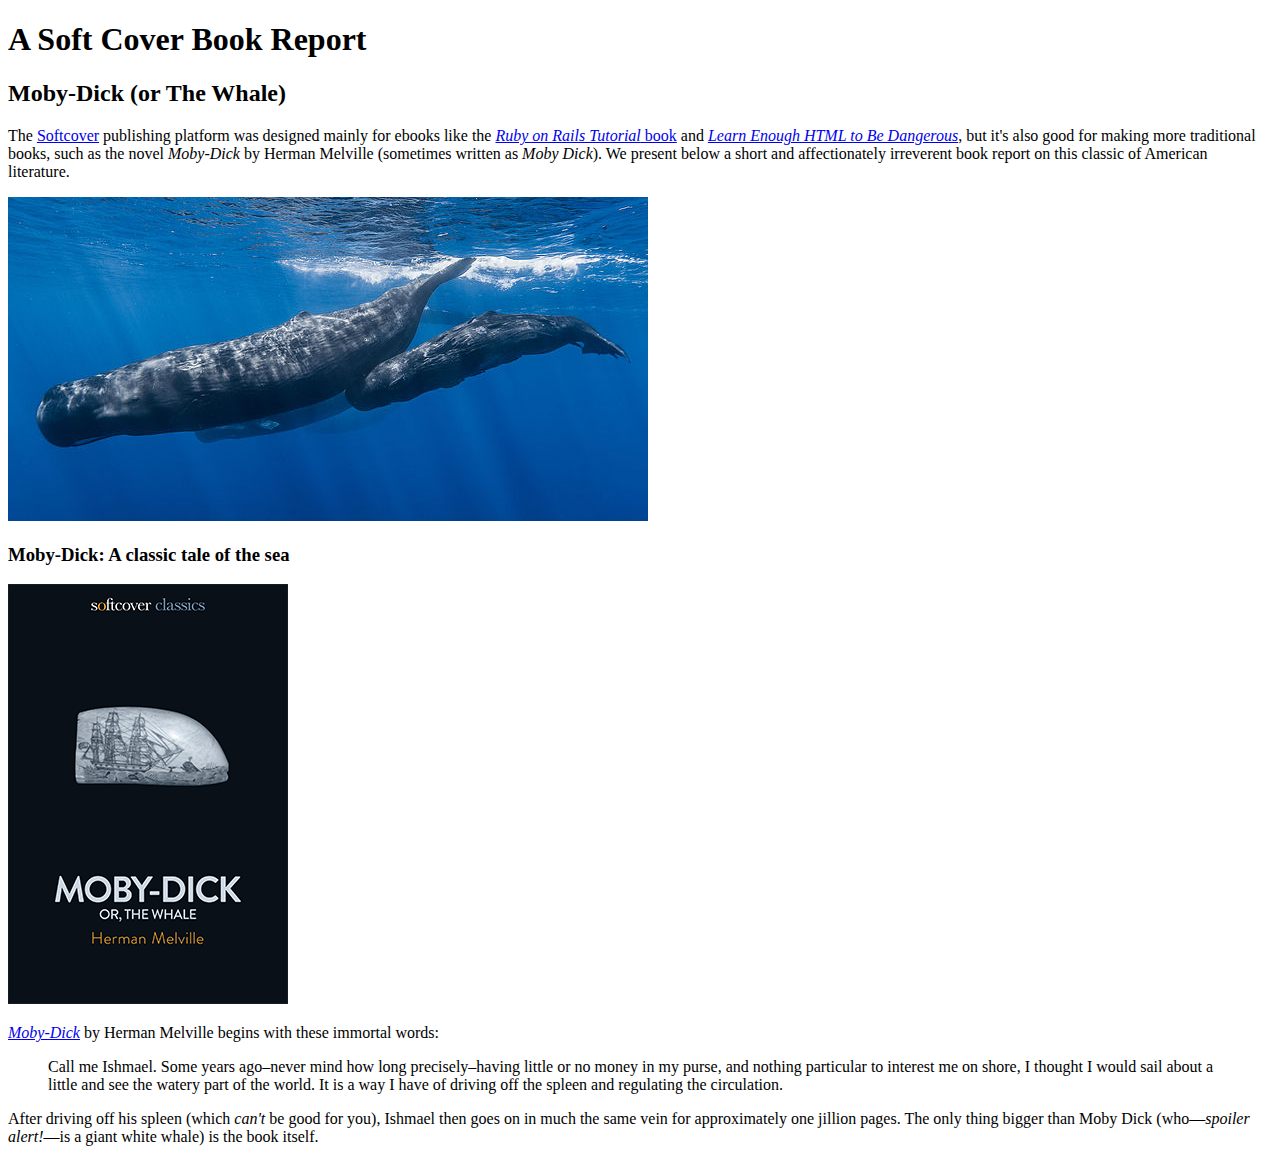
==== moby_dick.html @ e05a58de "Add Moby Dick page and some images" ====
<!DOCTYPE html>
<html lang="en">
  <head>
    <title>Moby Dick</title>
    <meta charset="utf-8">
  </head>
  <body>
    <!-- much here to be styled, will do so in last section -->
    <header>
      <h1>A Soft Cover Book Report</h1>
      <h2>Moby-Dick (or The Whale)</h2>
    </header>

    <div>
      <p>
        The <a href="https://www.softcover.io/">Softcover</a> publishing platform
        was designed mainly for ebooks like the
        <a href="https://railstutorial.org/book"><em>Ruby on Rails Tutorial</em>
        book</a> and <a href="https://learnenough.com/html"><em>Learn Enough
        HTML to Be Dangerous</em></a>, but it's also good for making more
        traditional books, such as the novel <em>Moby-Dick</em> by Herman
        Melville (sometimes written as <em>Moby Dick</em>). We present below a
        short and affectionately irreverent book report on this classic of
        American literature.
      </p>
    </div>

    <a href="https://commons.wikimedia.org/wiki/File:Sperm_whale_pod.jpg" target="_blank" rel="noopener">
      <img src="images/sperm_whales.jpg" alt="The whale"></a>

    <div>
      <h3>Moby-Dick: A classic tale of the sea</h3>
      <a href="https://www.softcover.io/read/6070fb03/moby-dick" target="_blank" rel="noopener">
        <img src="images/moby_dick.png" alt="Moby Dick">
      </a>
      <p>
        <a href="https://www.softcover.io/read/6070fb03/moby-dick"
           target="_blank" rel="noopener">
          <em>Moby-Dick</em></a> by Herman Melville begins with these immortal words:
      </p>
      <blockquote>
        <p>
          <span>Call me Ishmael.</span> Some years ago–never mind how long
          precisely–having little or no money in my purse, and nothing
          particular to interest me on shore, I thought I would sail about a
          little and see the watery part of the world. It is a way I have of
          driving off the spleen and regulating the circulation.
        </p>
      </blockquote>
      <p>
        After driving off his spleen (which <em>can't</em> be good for you),
        Ishmael then goes on in much the same vein for approximately one
        jillion pages. The only thing bigger than Moby Dick (who—<em>spoiler
        alert!</em>—is a giant white whale) is the book itself.
      </p>

    </div>

  </body>
</html>
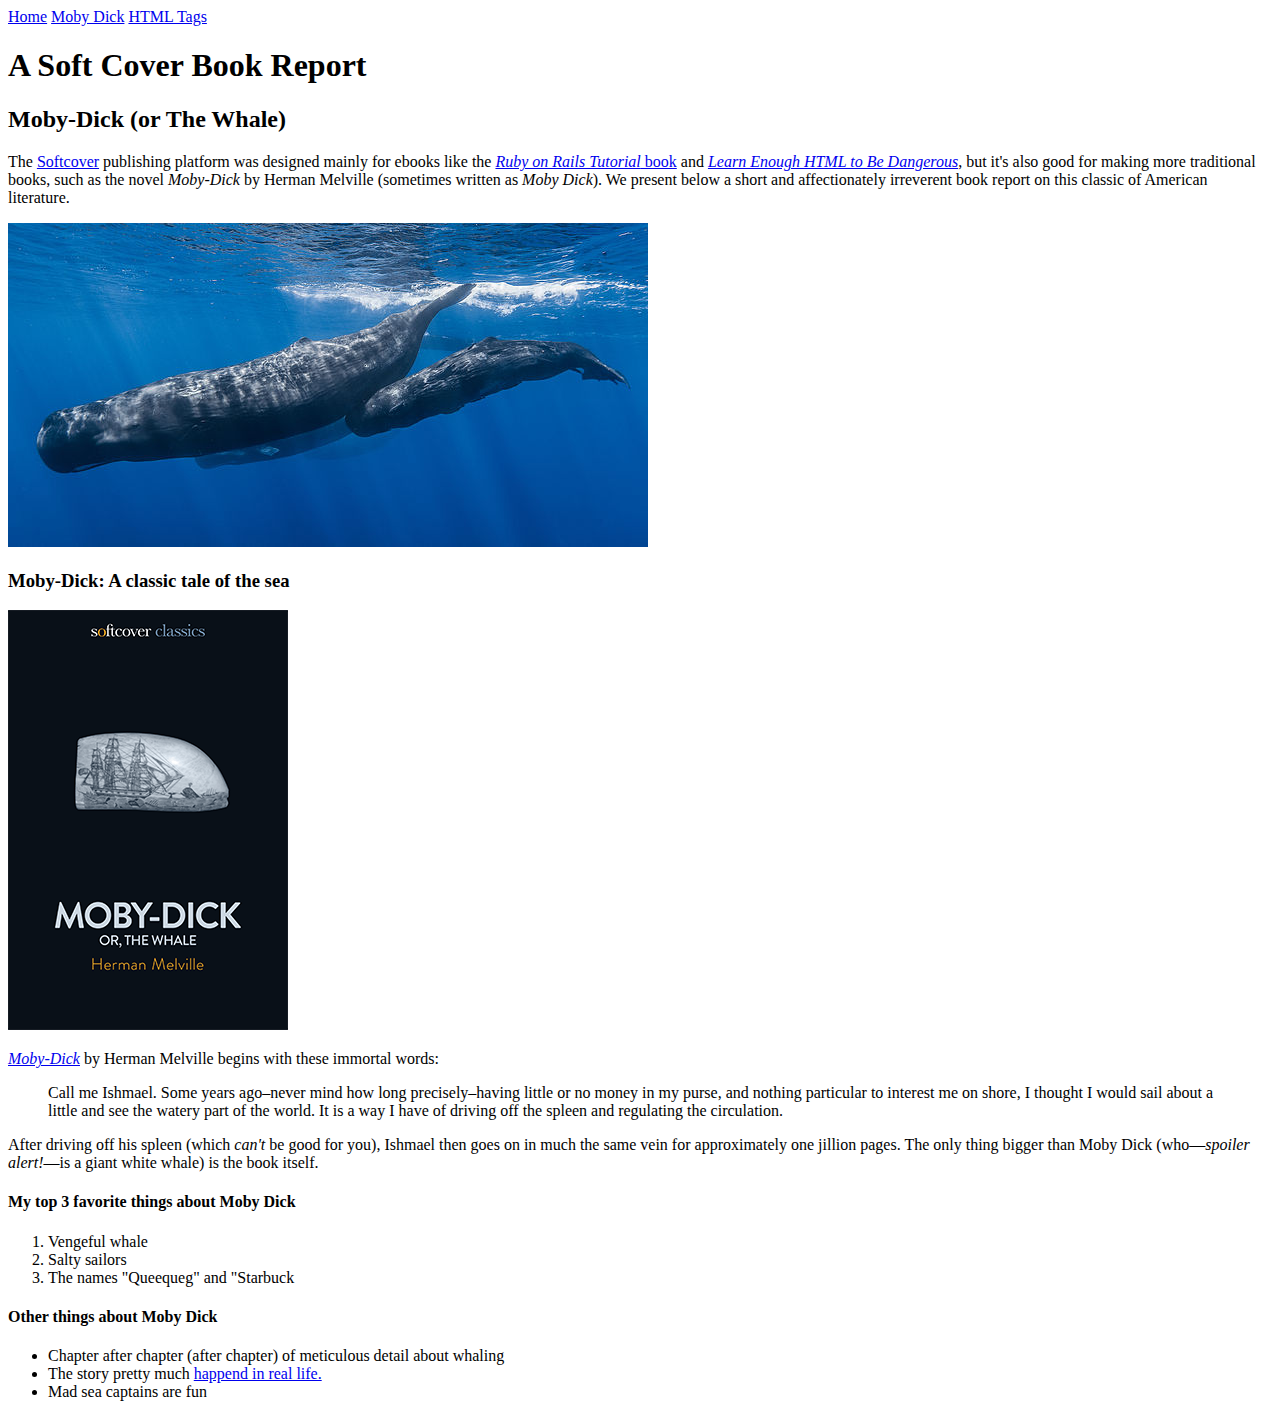
==== commit 9147b6f4: "Add menu" ====
--- a/moby_dick.html
+++ b/moby_dick.html
@@ -5,6 +5,13 @@
     <meta charset="utf-8">
   </head>
   <body>
+
+    <!-- Page menu example -->
+    <div>
+      <a href="index.html">Home</a>
+      <a href="moby_dick.html">Moby Dick</a>
+      <a href="tags.html">HTML Tags</a>
+    </div>
     <!-- much here to be styled, will do so in last section -->
     <header>
       <h1>A Soft Cover Book Report</h1>
@@ -54,6 +61,25 @@
         alert!</em>—is a giant white whale) is the book itself.
       </p>
 
+      <h4>My top 3 favorite things about Moby Dick</h4>
+
+      <ol>
+        <li>Vengeful whale</li>
+        <li>Salty sailors</li>
+        <li>The names "Queequeg" and "Starbuck</li>
+      </ol>
+
+      <h4>Other things about Moby Dick</h4>
+
+        <ul>
+          <li>
+            Chapter after chapter (after chapter) of meticulous detail
+            about whaling
+          </li>
+          <li>The story pretty much <a href="https://en.wikipedia.org/wiki/Essex_(whaleship)
+            target="_blank" rel="noopener"> happend in real life.</a></li>
+          <li>Mad sea captains are fun</li>
+        </ul>
     </div>
 
   </body>
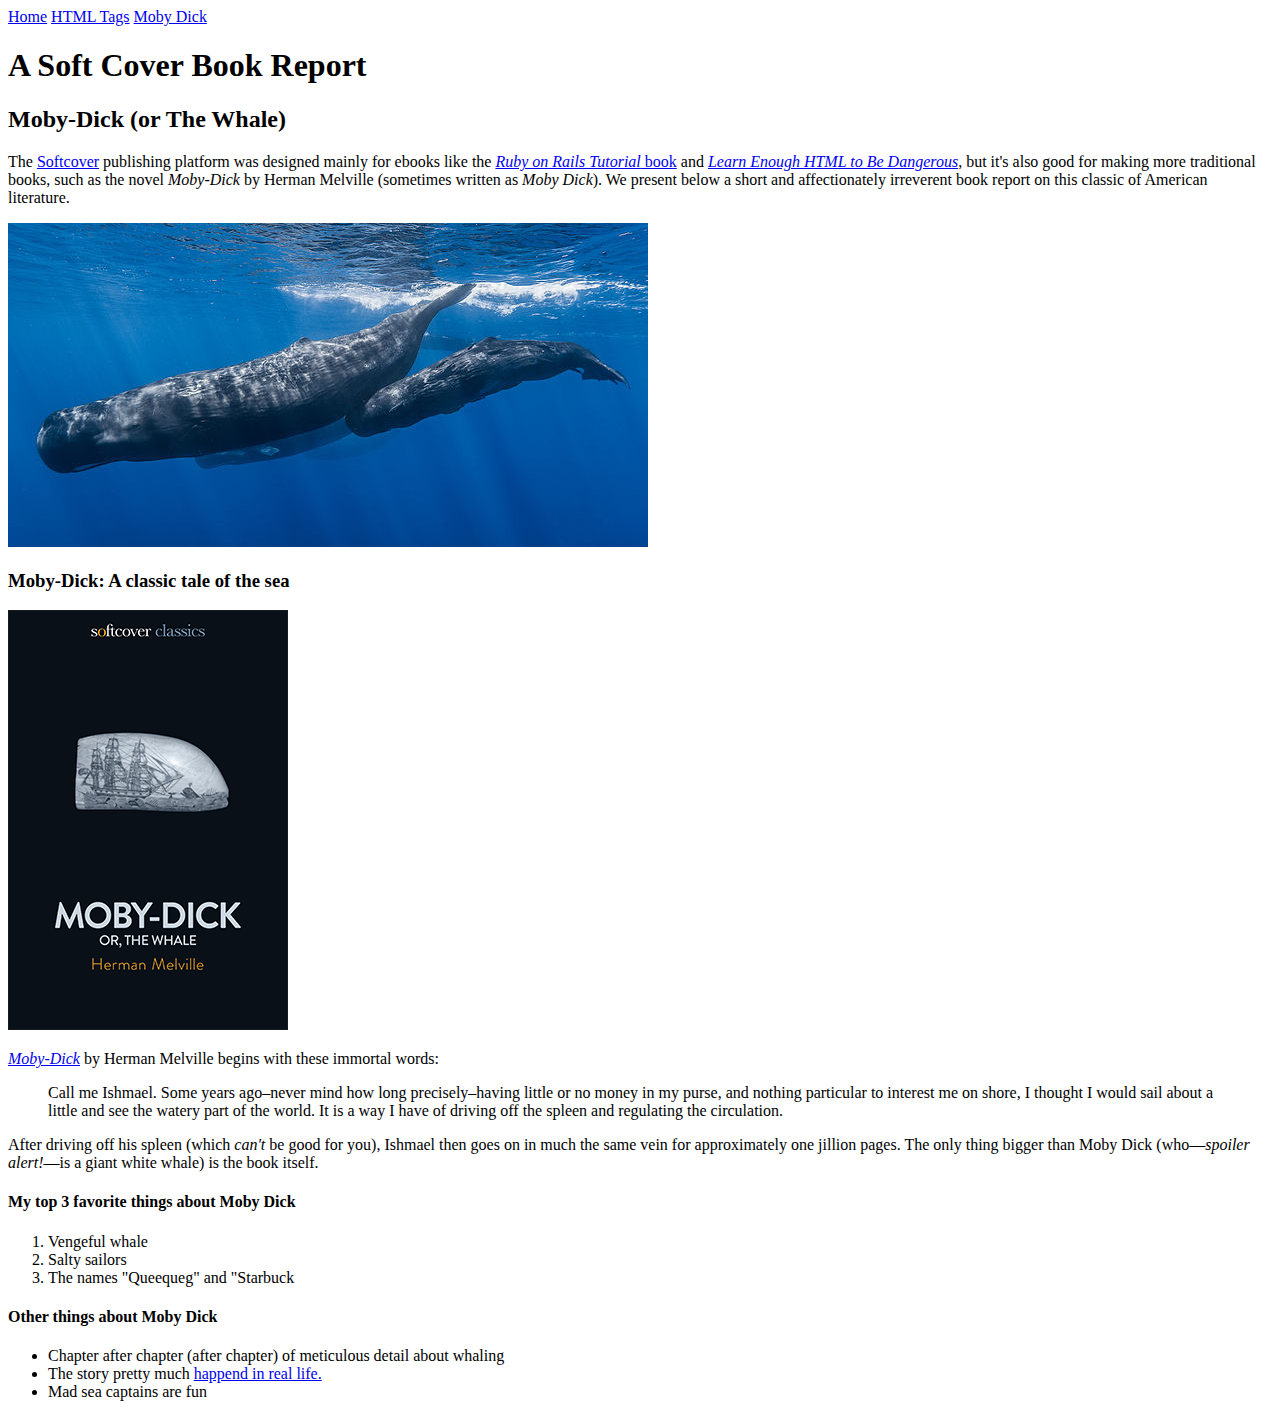
==== commit f482cc15: "Move HTML tags menu link to second place" ====
--- a/moby_dick.html
+++ b/moby_dick.html
@@ -9,8 +9,8 @@
     <!-- Page menu example -->
     <div>
       <a href="index.html">Home</a>
+      <a href="tags.html">HTML Tags</a>
       <a href="moby_dick.html">Moby Dick</a>
-      <a href="tags.html">HTML Tags</a>
     </div>
     <!-- much here to be styled, will do so in last section -->
     <header>
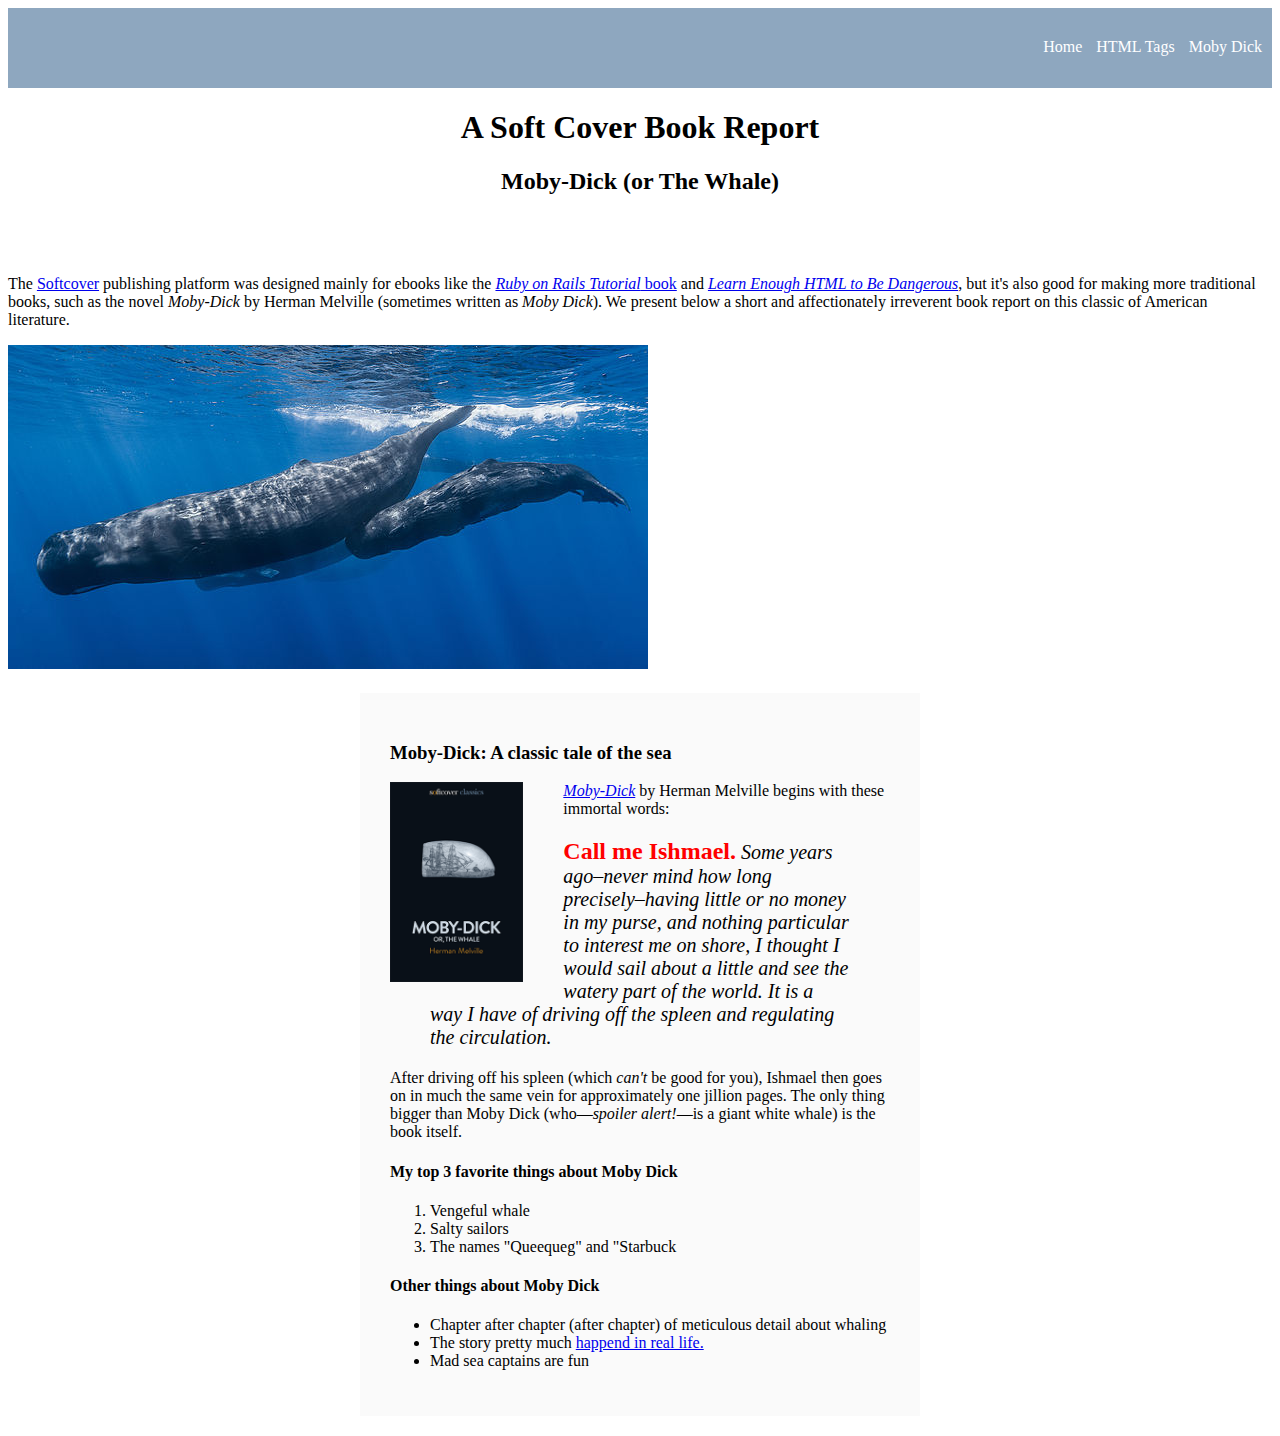
==== commit a3712874: "Refactor inline styles into a stylesheet" ====
--- a/moby_dick.html
+++ b/moby_dick.html
@@ -7,13 +7,14 @@
   <body>
 
     <!-- Page menu example -->
-    <div>
-      <a href="index.html">Home</a>
-      <a href="tags.html">HTML Tags</a>
-      <a href="moby_dick.html">Moby Dick</a>
+    <div style="text-align: right; background-color: #8ea7bf; height: 50px; padding: 30px 10px 0;">
+      <a href="index.html" style="color: #ffffff; text-decoration: none;">Home</a>
+      <a href="tags.html" style="margin-left: 10px; color: #ffffff; text-decoration: none;">HTML Tags</a>
+      <a href="moby_dick.html" style="margin-left: 10px; color: #ffffff; text-decoration: none;">Moby Dick</a>
     </div>
+
     <!-- much here to be styled, will do so in last section -->
-    <header>
+    <header style="text-align: center; margin: 0 0 80px;">
       <h1>A Soft Cover Book Report</h1>
       <h2>Moby-Dick (or The Whale)</h2>
     </header>
@@ -35,19 +36,20 @@
     <a href="https://commons.wikimedia.org/wiki/File:Sperm_whale_pod.jpg" target="_blank" rel="noopener">
       <img src="images/sperm_whales.jpg" alt="The whale"></a>
 
-    <div>
+    <div style="width: 500px; margin: 20px auto; padding: 30px; background-color: #fafafa;">
       <h3>Moby-Dick: A classic tale of the sea</h3>
       <a href="https://www.softcover.io/read/6070fb03/moby-dick" target="_blank" rel="noopener">
-        <img src="images/moby_dick.png" alt="Moby Dick">
+        <img src="images/moby_dick.png" alt="Moby Dick" style="height: 200px; float: left; margin: 0 40px 0 0";>
       </a>
       <p>
         <a href="https://www.softcover.io/read/6070fb03/moby-dick"
            target="_blank" rel="noopener">
           <em>Moby-Dick</em></a> by Herman Melville begins with these immortal words:
       </p>
-      <blockquote>
+      <blockquote style="font-style: italic; font-size: 20px;">
         <p>
-          <span>Call me Ishmael.</span> Some years ago–never mind how long
+          <span style="font-style: normal; font-size: 24px; font-weight: bold; color: #ff0000;">
+          Call me Ishmael.</span> Some years ago–never mind how long
           precisely–having little or no money in my purse, and nothing
           particular to interest me on shore, I thought I would sail about a
           little and see the watery part of the world. It is a way I have of
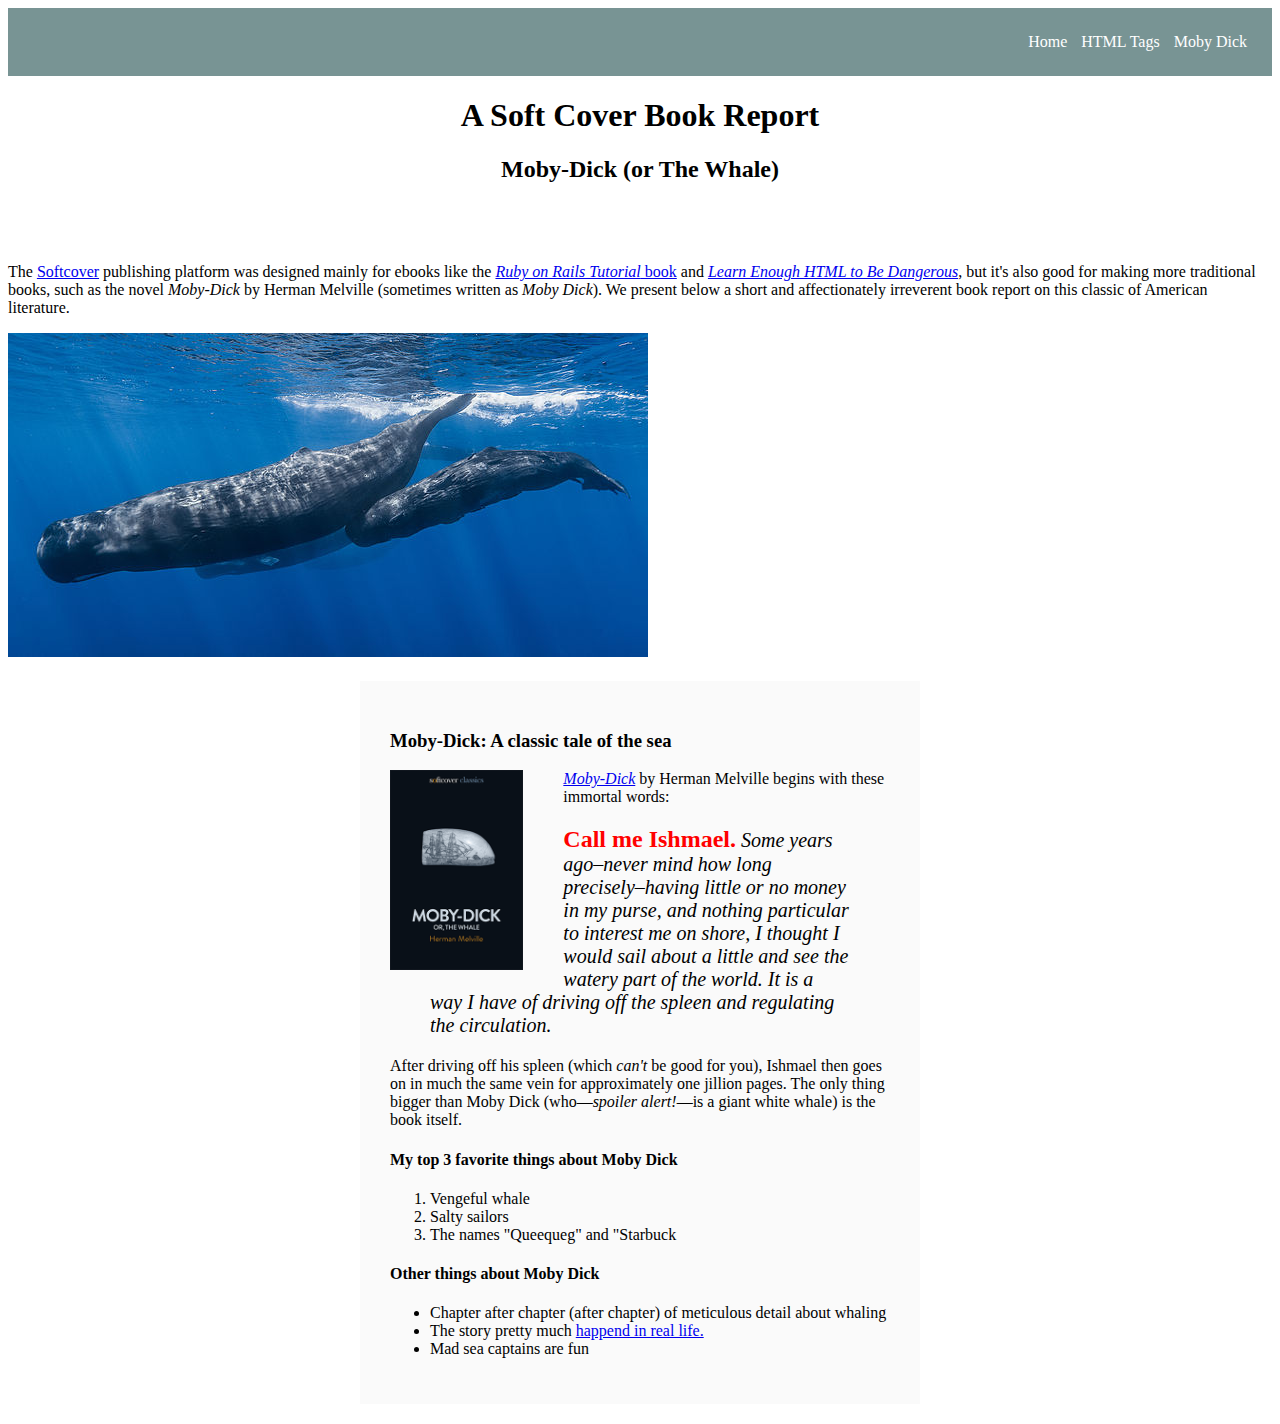
==== commit 51510b62: "Finish the sample website" ====
--- a/moby_dick.html
+++ b/moby_dick.html
@@ -3,18 +3,19 @@
   <head>
     <title>Moby Dick</title>
     <meta charset="utf-8">
+    <link rel="stylesheet" href="css/main.css">
   </head>
   <body>
 
     <!-- Page menu example -->
-    <div style="text-align: right; background-color: #8ea7bf; height: 50px; padding: 30px 10px 0;">
-      <a href="index.html" style="color: #ffffff; text-decoration: none;">Home</a>
-      <a href="tags.html" style="margin-left: 10px; color: #ffffff; text-decoration: none;">HTML Tags</a>
-      <a href="moby_dick.html" style="margin-left: 10px; color: #ffffff; text-decoration: none;">Moby Dick</a>
+    <div id="main-nav" class="nav-menu">
+      <a class="nav-home" href="index.html">Home</a>
+      <a class="nav-spacing" href="tags.html">HTML Tags</a>
+      <a class="nav-spacing" href="moby_dick.html">Moby Dick</a>
     </div>
 
     <!-- much here to be styled, will do so in last section -->
-    <header style="text-align: center; margin: 0 0 80px;">
+    <header class="moby-header">
       <h1>A Soft Cover Book Report</h1>
       <h2>Moby-Dick (or The Whale)</h2>
     </header>
@@ -36,10 +37,10 @@
     <a href="https://commons.wikimedia.org/wiki/File:Sperm_whale_pod.jpg" target="_blank" rel="noopener">
       <img src="images/sperm_whales.jpg" alt="The whale"></a>
 
-    <div style="width: 500px; margin: 20px auto; padding: 30px; background-color: #fafafa;">
+    <div class="md-about">
       <h3>Moby-Dick: A classic tale of the sea</h3>
       <a href="https://www.softcover.io/read/6070fb03/moby-dick" target="_blank" rel="noopener">
-        <img src="images/moby_dick.png" alt="Moby Dick" style="height: 200px; float: left; margin: 0 40px 0 0";>
+        <img class="md-img" src="images/moby_dick.png" alt="Moby Dick">
       </a>
       <p>
         <a href="https://www.softcover.io/read/6070fb03/moby-dick"
@@ -78,7 +79,7 @@
             Chapter after chapter (after chapter) of meticulous detail
             about whaling
           </li>
-          <li>The story pretty much <a href="https://en.wikipedia.org/wiki/Essex_(whaleship)
+          <li>The story pretty much <a href="https://en.wikipedia.org/wiki/Essex_(whaleship)"
             target="_blank" rel="noopener"> happend in real life.</a></li>
           <li>Mad sea captains are fun</li>
         </ul>
--- a/css/main.css
+++ b/css/main.css
@@ -0,0 +1,38 @@
+.image-link {
+  text-decoration: none;
+}
+
+.md-about {
+  width: 500px;
+  margin: 20px auto;
+  padding: 30px;
+  background-color: #fafafa;
+}
+
+.md-img {
+  height: 200px;
+  float: left;
+  margin: 0 40px 0 0;
+}
+.moby-header {
+  text-align: center;
+  margin: 0 0 80px;
+}
+.nav-home {
+  color: #ffffff;
+  text-decoration: none;
+}
+
+.nav-menu {
+  text-align: right;
+  text-decoration: none;
+  background-color: #789494;
+  padding: 25px;
+
+}
+
+.nav-spacing {
+  color: #ffffff;
+  margin: 0 0 0 10px;
+  text-decoration: none;
+}
